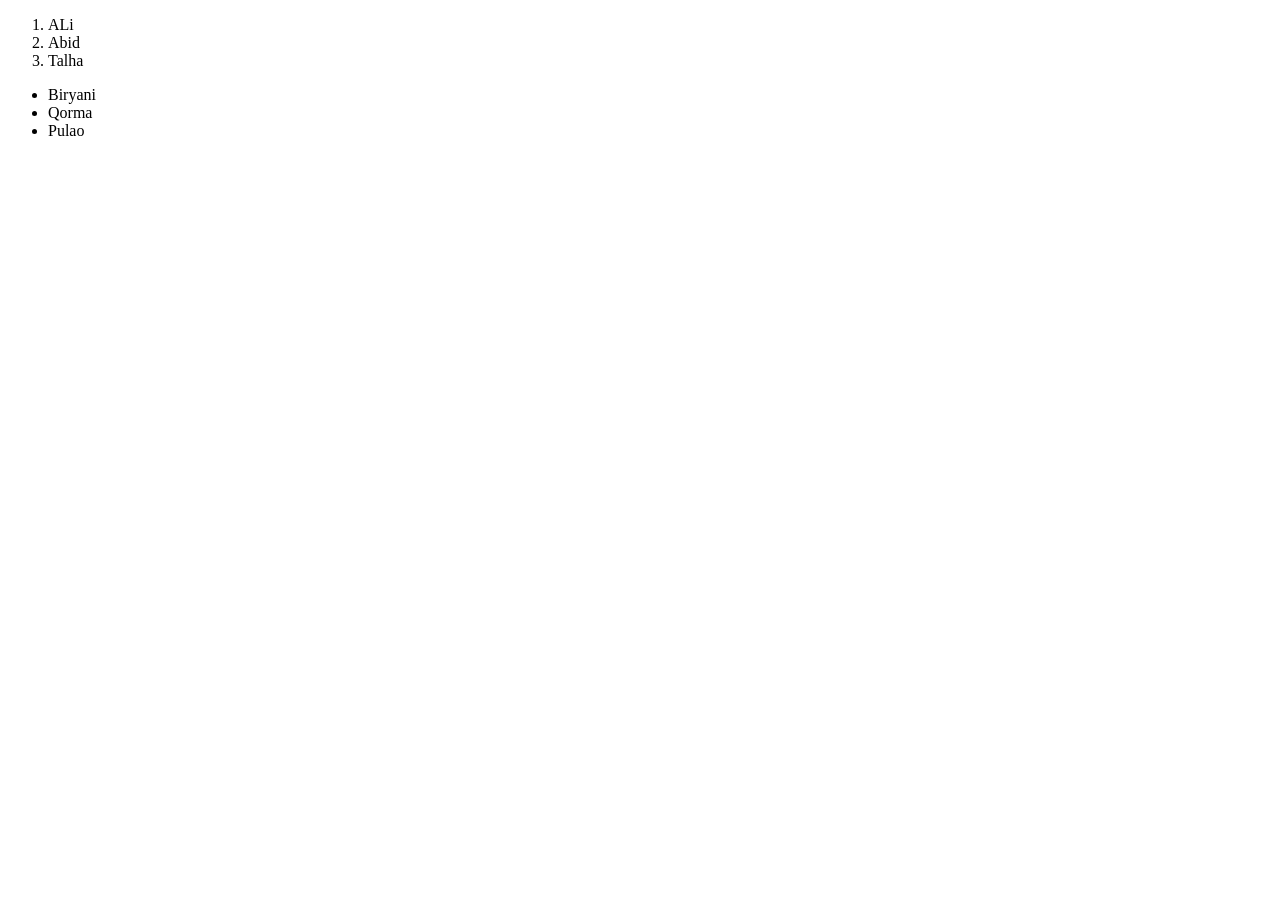
==== Class 03/index.html @ 297b95e9 "List" ====
<!DOCTYPE html>
<html lang="en">

<head>
    <meta charset="UTF-8">
    <meta name="viewport" content="width=device-width, initial-scale=1.0">
    <title>Document</title>
</head>

<body>
    <!-- List -->
    <!-- ordered list -->
    <ol>
        <li>ALi</li>
        <li>Abid</li>
        <li>Talha</li>
    </ol>
    <!-- unordered list -->
    <ul>
        <li>Biryani</li>
        <li>Qorma</li>
        <li>Pulao</li>
    </ul>


</body>

</html>
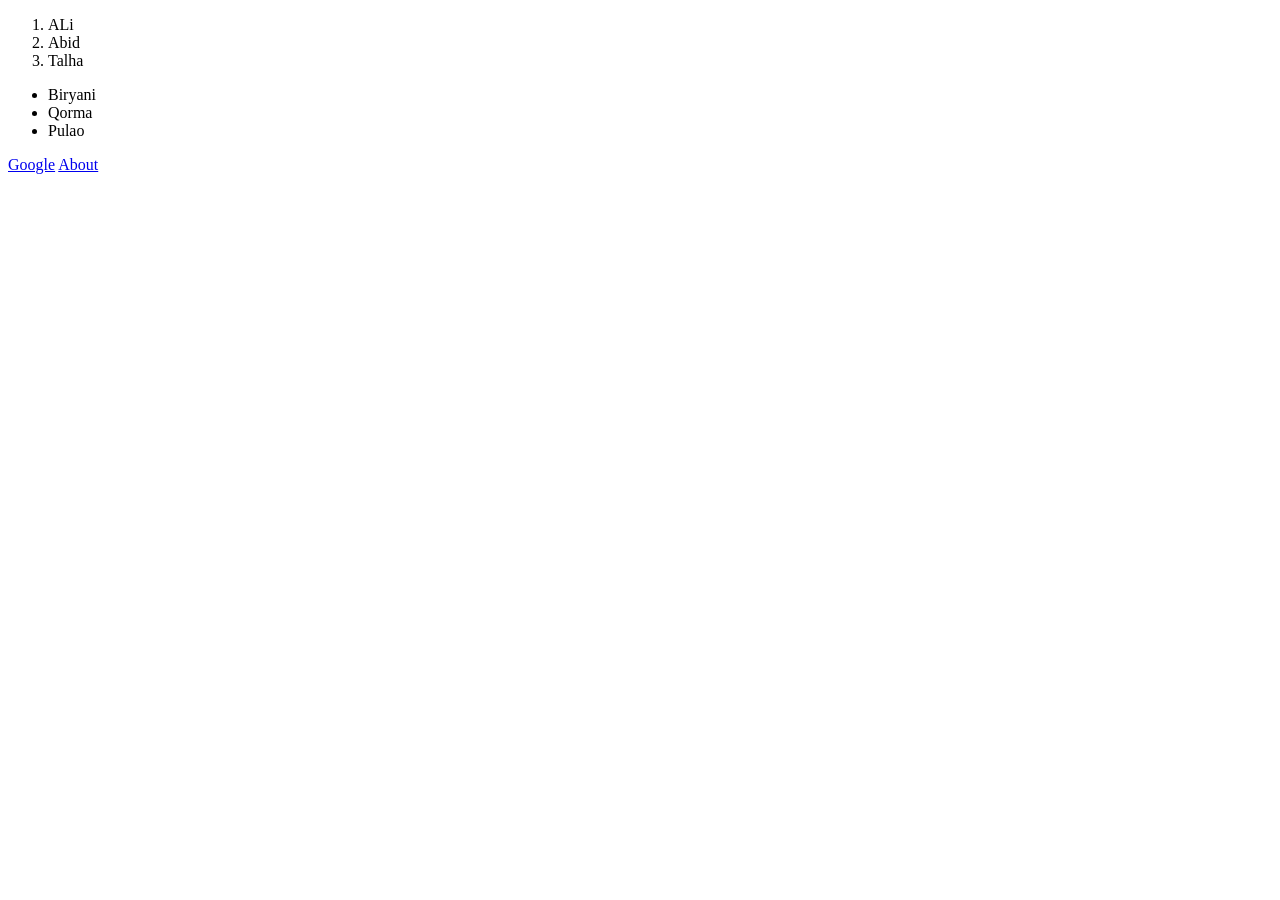
==== commit 93b26376: "Links" ====
--- a/Class 03/index.html
+++ b/Class 03/index.html
@@ -22,7 +22,13 @@
         <li>Pulao</li>
     </ul>
 
+    <!-- Links -->
 
+    <!-- Absolute Link -->
+    <a href="https://www.google.com/">Google</a>
+
+    <!-- Relative Links -->
+    <a href="./about.html">About</a>
 </body>
 
 </html>
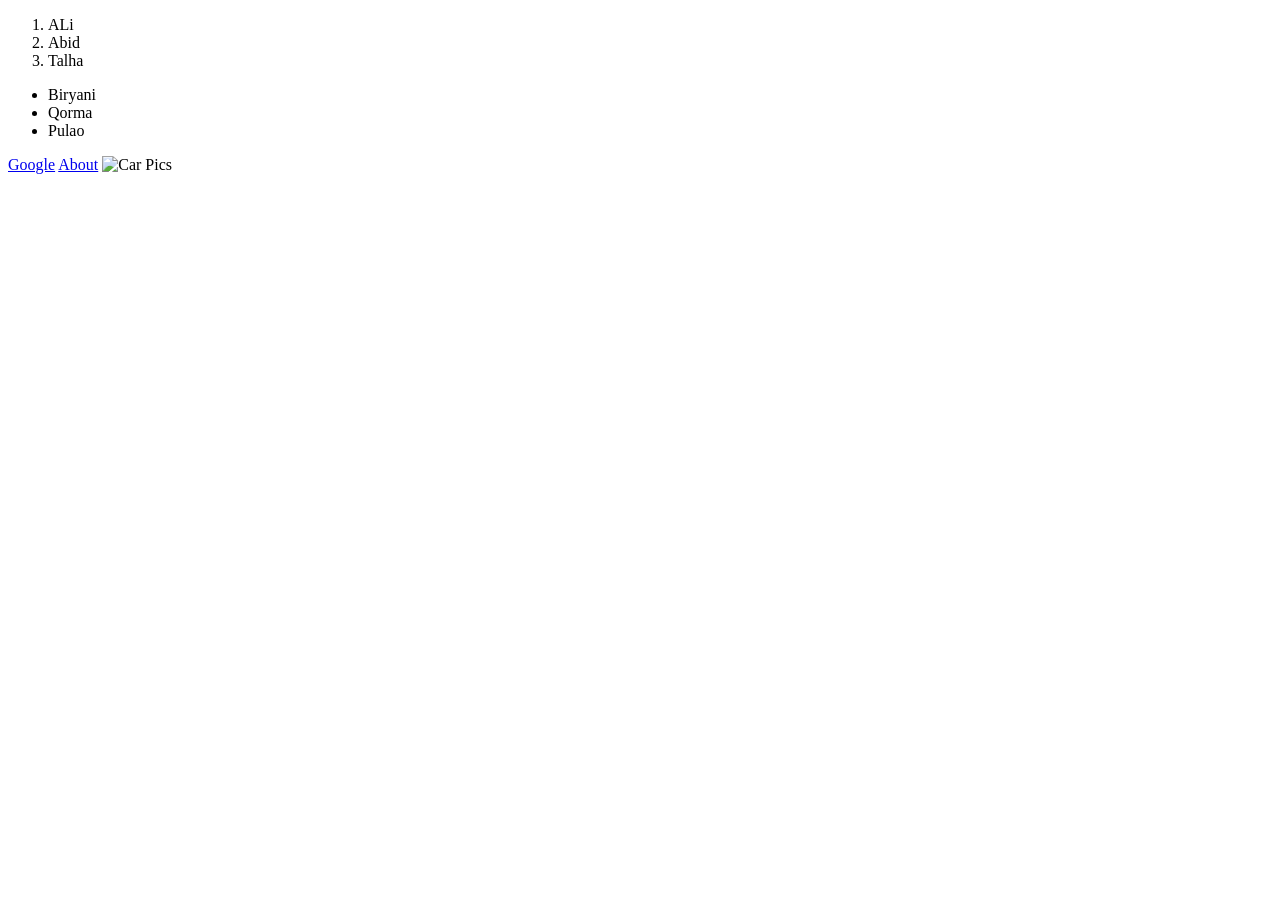
==== commit d3ff7a46: "Image" ====
--- a/Class 03/index.html
+++ b/Class 03/index.html
@@ -29,6 +29,10 @@
 
     <!-- Relative Links -->
     <a href="./about.html">About</a>
+
+    <!-- Images -->
+
+    <img src="https://cdn.pixabay.com/photo/2015/10/01/17/17/car-967387_1280.png" alt="Car Pics">
 </body>
 
 </html>
